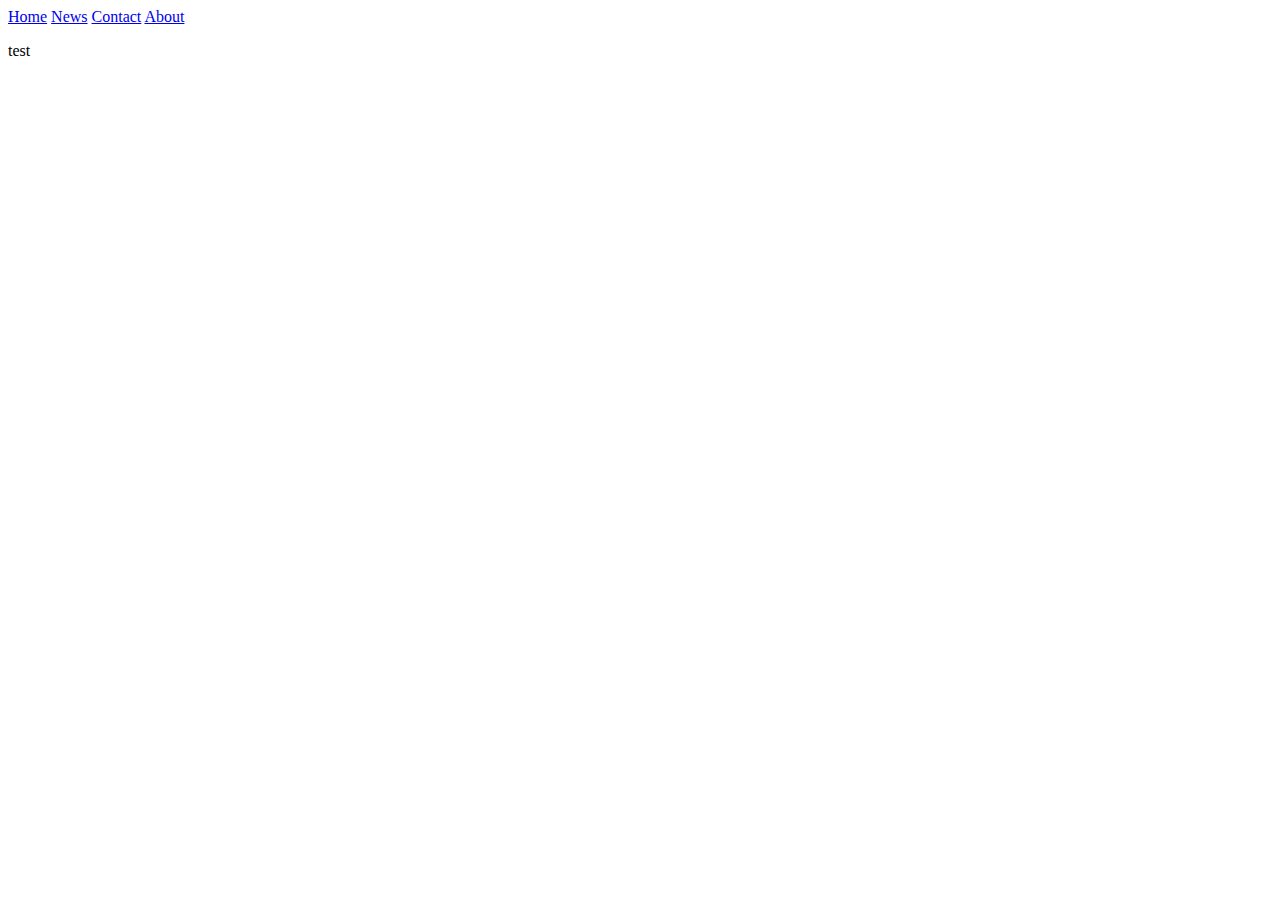
==== en/home/index.html @ 73d7c41f "Update index.html" ====
<!DOCTYPE html>

<html>

  <head>

     <title>Phantom Security</title>

     <link rel="stylesheet" type="text/css" href="../css/home.css" /> 

<meta name="viewport" content="width=device-width, initial-scale=1">
    </head>

  <body>

<div class="topnav">

  <a class="active" href="#home">Home</a>

  <a href="#news">News</a>

  <a href="#contact">Contact</a>

  <a href="#about">About</a>

</div>

    <p>test</p>

  </body>

</html>
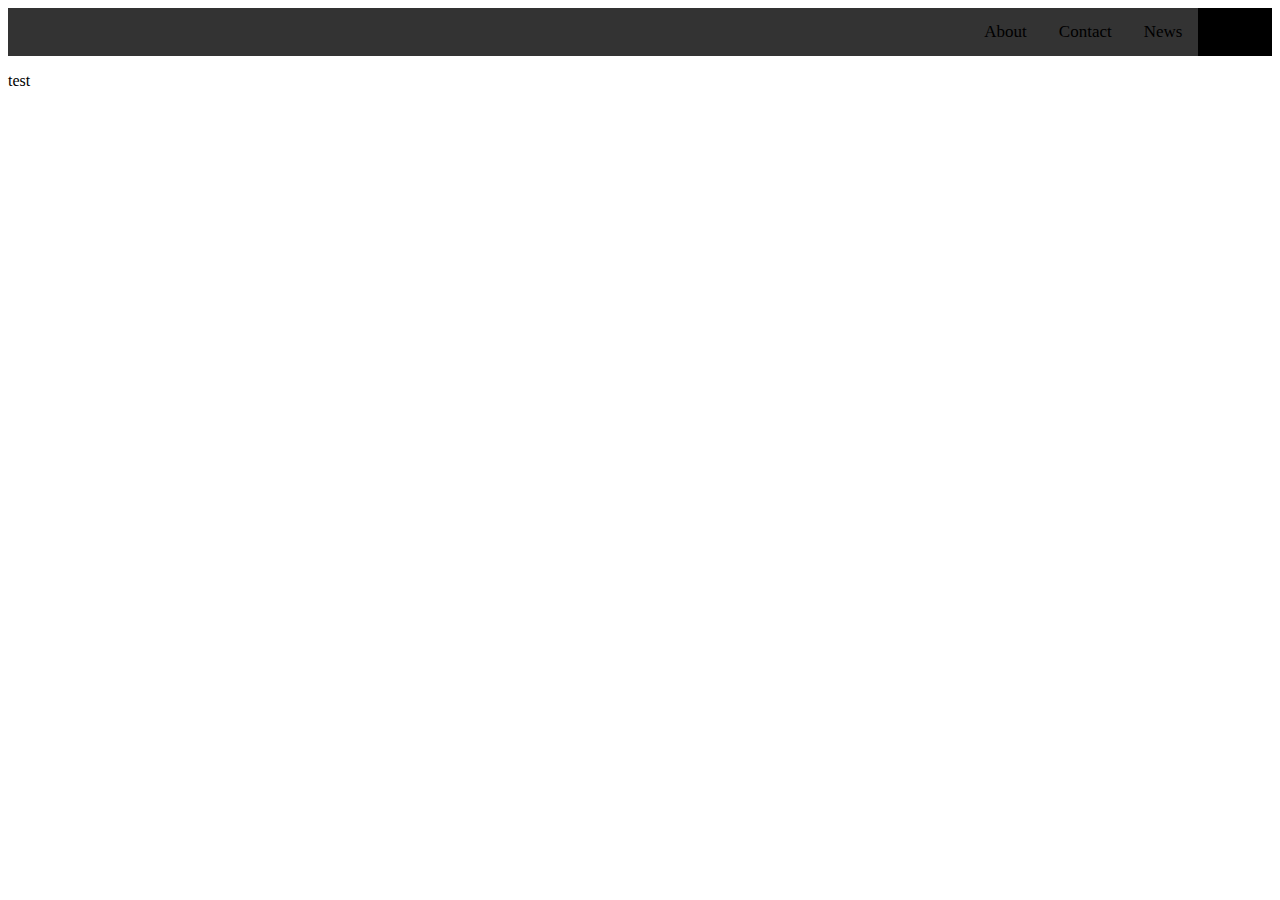
==== commit 9b4065fa: "Update index.html" ====
--- a/en/home/index.html
+++ b/en/home/index.html
@@ -6,7 +6,7 @@
 
      <title>Phantom Security</title>
 
-     <link rel="stylesheet" type="text/css" href="../css/home.css" /> 
+     <link rel="stylesheet" type="text/css" href="../../../css/home.css" /> 
 
 <meta name="viewport" content="width=device-width, initial-scale=1">
     </head>
--- a/css/home.css
+++ b/css/home.css
@@ -0,0 +1,45 @@
+.topnav {
+
+  background-color: #333;
+
+  overflow: hidden;
+
+}
+
+/* Style the links inside the navigation bar */
+
+.topnav a {
+
+  float: right;
+
+  color: black;
+
+  text-align: center;
+
+  padding: 14px 16px;
+
+  text-decoration: none;
+
+  font-size: 17px;
+
+}
+
+/* Change the color of links on hover */
+
+.topnav a:hover {
+
+  background-color: grey;
+
+  color: black;
+
+}
+
+/* Add a color to the active/current link */
+
+.topnav a.active {
+
+  background-color: black;
+
+  color: black;
+
+}
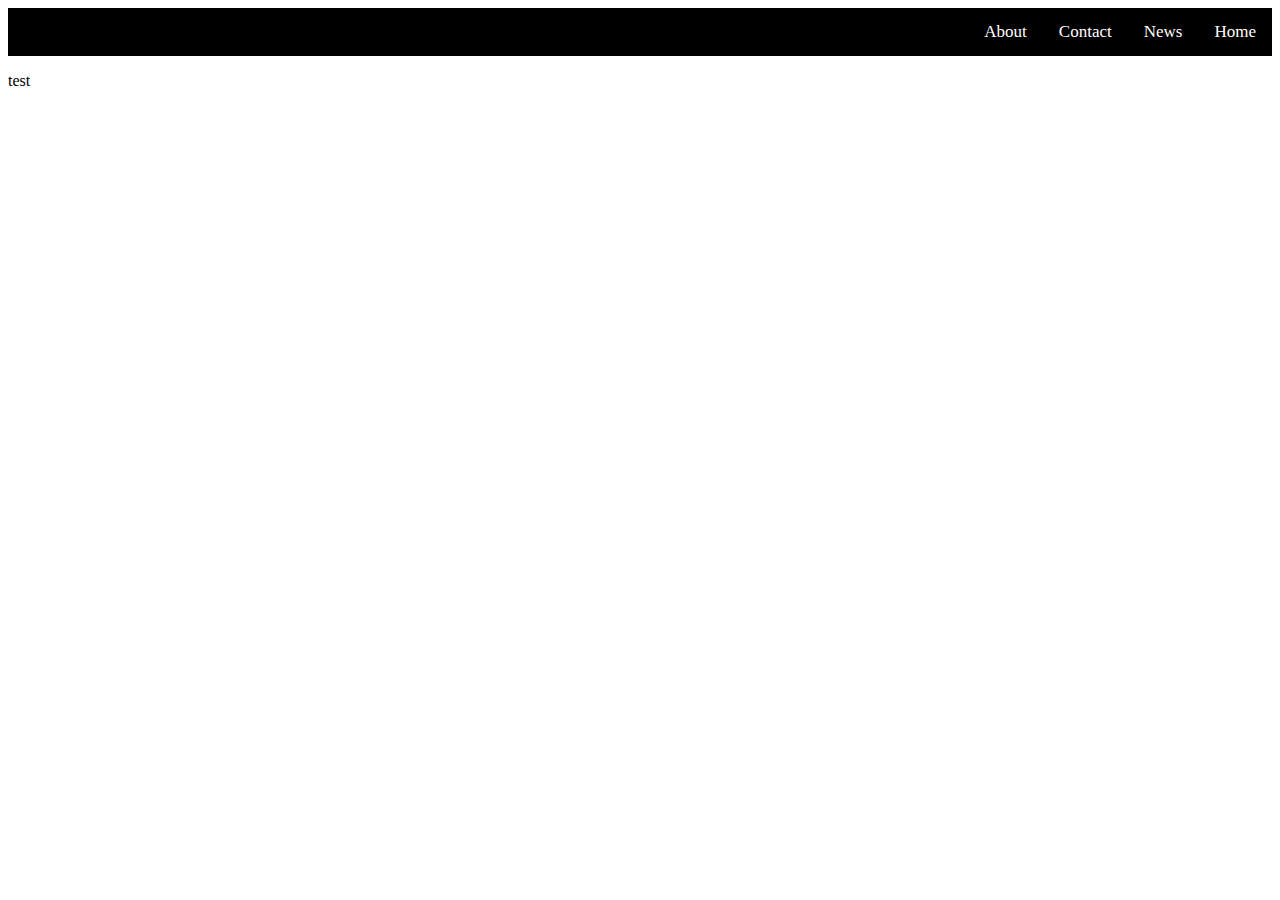
==== commit 8cf0ec57: "Update index.html" ====
--- a/en/home/index.html
+++ b/en/home/index.html
@@ -9,7 +9,56 @@
      <link rel="stylesheet" type="text/css" href="../../../css/home.css" /> 
 
 <meta name="viewport" content="width=device-width, initial-scale=1">
-    </head>
+    <style>
+      .topnav {
+
+  background-color: black;
+
+  overflow: hidden;
+
+}
+
+/* Style the links inside the navigation bar */
+
+.topnav a {
+
+  float: right;
+
+  color: white;
+
+  text-align: center;
+
+  padding: 14px 16px;
+
+  text-decoration: none;
+
+  font-size: 17px;
+
+ 
+
+}
+
+/* Change the color of links on hover */
+
+.topnav a:hover {
+
+  background-color: black;
+
+  color: white;
+
+}
+
+/* Add a color to the active/current link */
+
+.topnav a.active {
+
+  background-color: black;
+
+  color: white;
+
+}
+      </style>
+  </head>
 
   <body>
 
--- a/css/home.css
+++ b/css/home.css
@@ -1,6 +1,6 @@
 .topnav {
 
-  background-color: #333;
+  background-color: black;
 
   overflow: hidden;
 
@@ -12,7 +12,7 @@
 
   float: right;
 
-  color: black;
+  color: white;
 
   text-align: center;
 
@@ -21,6 +21,7 @@
   text-decoration: none;
 
   font-size: 17px;
+ 
 
 }
 
@@ -28,9 +29,9 @@
 
 .topnav a:hover {
 
-  background-color: grey;
+  background-color: black;
 
-  color: black;
+  color: white;
 
 }
 
@@ -40,6 +41,6 @@
 
   background-color: black;
 
-  color: black;
+  color: white;
 
 }
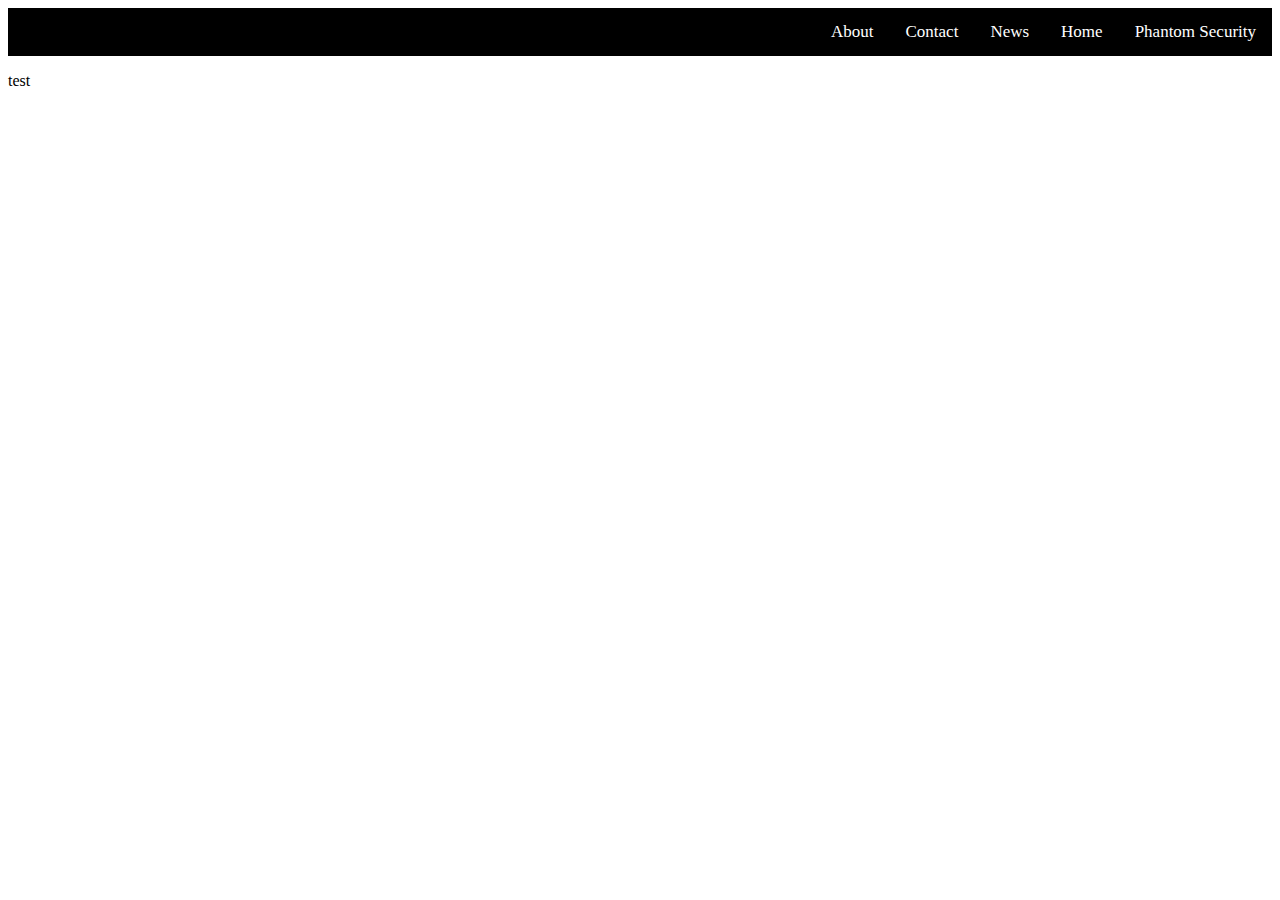
==== commit 3bd0ae00: "Update index.html" ====
--- a/en/home/index.html
+++ b/en/home/index.html
@@ -9,62 +9,15 @@
      <link rel="stylesheet" type="text/css" href="../../../css/home.css" /> 
 
 <meta name="viewport" content="width=device-width, initial-scale=1">
-    <style>
-      .topnav {
-
-  background-color: black;
-
-  overflow: hidden;
-
-}
-
-/* Style the links inside the navigation bar */
-
-.topnav a {
-
-  float: right;
-
-  color: white;
-
-  text-align: center;
-
-  padding: 14px 16px;
-
-  text-decoration: none;
-
-  font-size: 17px;
-
- 
-
-}
-
-/* Change the color of links on hover */
-
-.topnav a:hover {
-
-  background-color: black;
-
-  color: white;
-
-}
-
-/* Add a color to the active/current link */
-
-.topnav a.active {
-
-  background-color: black;
-
-  color: white;
-
-}
-      </style>
   </head>
 
   <body>
 
 <div class="topnav">
+  
+  <a>Phantom Security</a>
 
-  <a class="active" href="#home">Home</a>
+  <a href="https://www.phantomsecurity.eu.org">Home</a>
 
   <a href="#news">News</a>
 
--- a/css/home.css
+++ b/css/home.css
@@ -44,3 +44,13 @@
   color: white;
 
 }
+
+.topnav h {
+  
+  text-align: left;
+
+  padding: 14px 16px;
+  
+  color: white;
+  
+ }
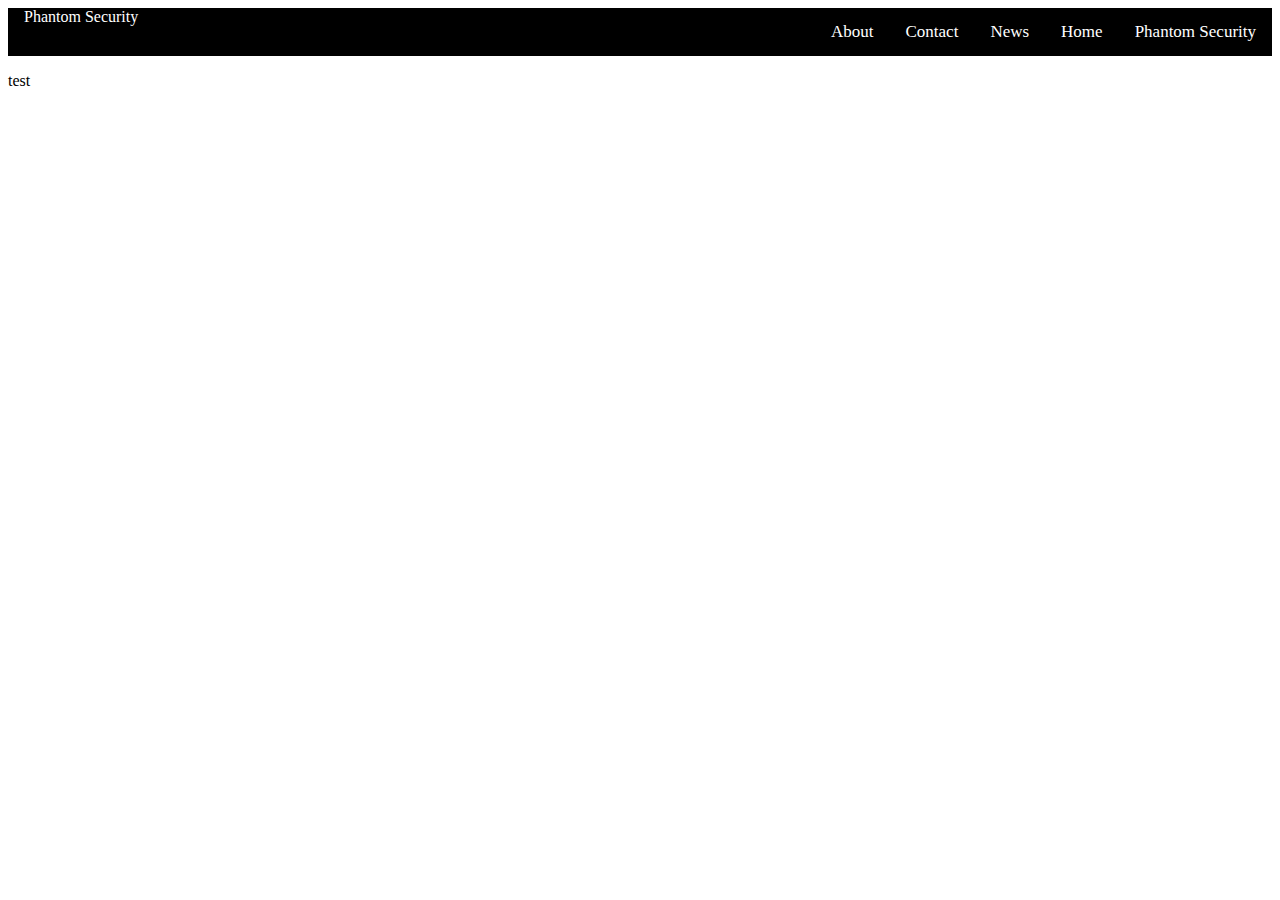
==== commit 776af6b7: "Update index.html" ====
--- a/en/home/index.html
+++ b/en/home/index.html
@@ -15,7 +15,8 @@
 
 <div class="topnav">
   
-  <a>Phantom Security</a>
+  <a class="h">Phantom Security</a>
+  <h>Phantom Security</h>
 
   <a href="https://www.phantomsecurity.eu.org">Home</a>
 
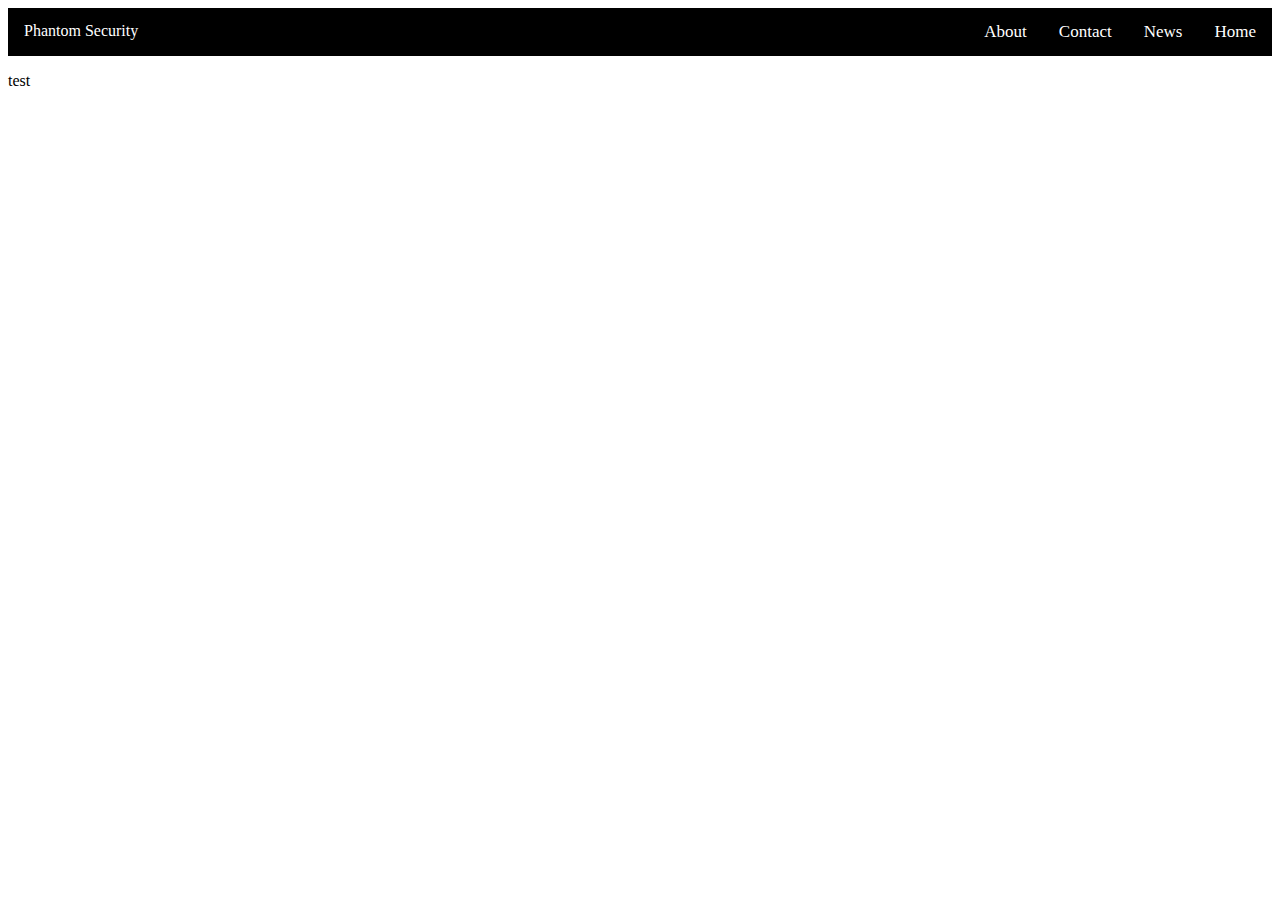
==== commit c9405137: "Update index.html" ====
--- a/en/home/index.html
+++ b/en/home/index.html
@@ -14,8 +14,7 @@
   <body>
 
 <div class="topnav">
-  
-  <a class="h">Phantom Security</a>
+ 
   <h>Phantom Security</h>
 
   <a href="https://www.phantomsecurity.eu.org">Home</a>
--- a/css/home.css
+++ b/css/home.css
@@ -47,10 +47,13 @@
 
 .topnav h {
   
-  text-align: left;
+  text-align: center;
 
   padding: 14px 16px;
   
   color: white;
   
+  float: left;
+  
+  
  }
